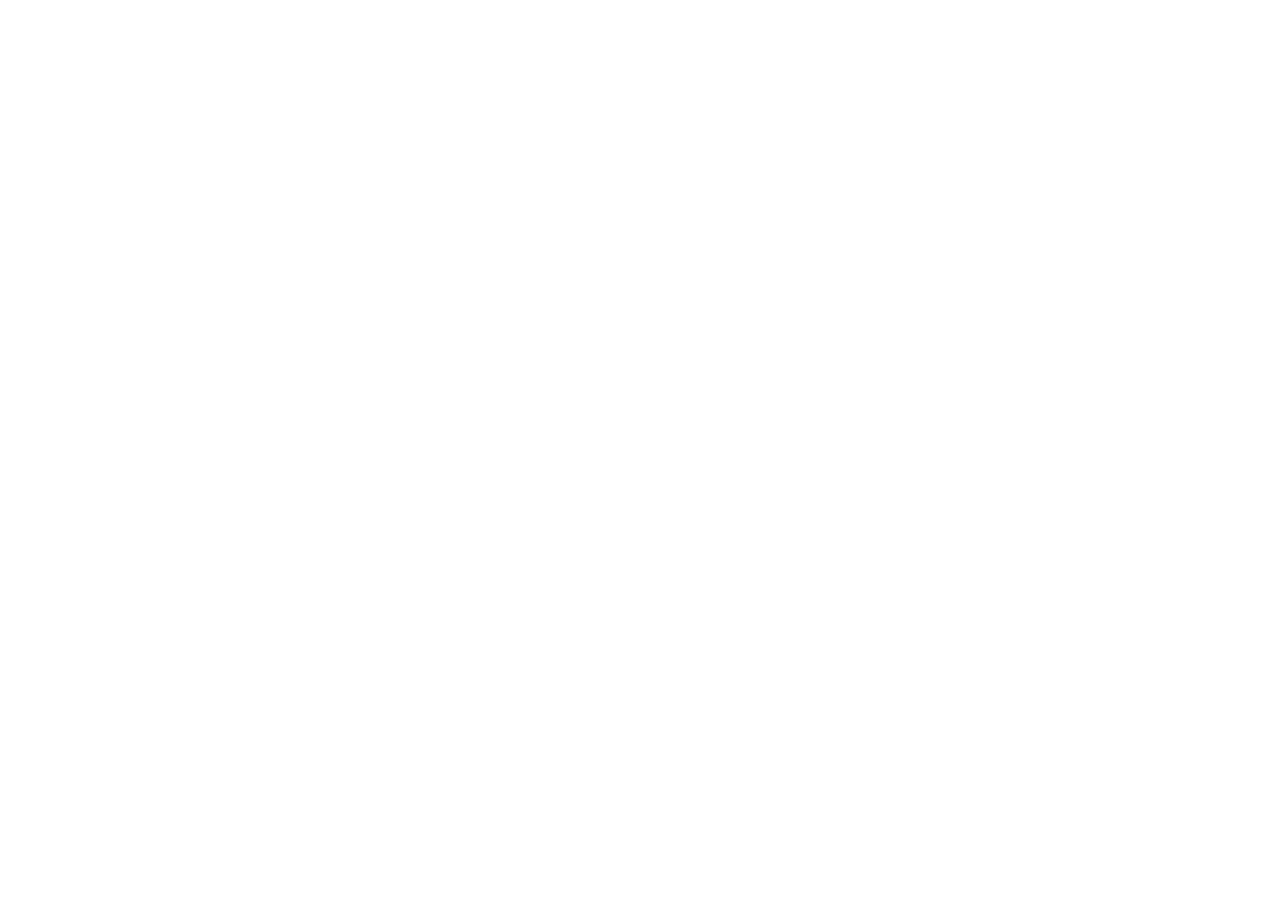
==== templates/index.html @ c8de1b04 "initial setup commit" ====
<!DOCTYPE html>
<html>
<head>
    <title></title>
    <link href="https://fonts.googleapis.com/icon?family=Material+Icons" rel="stylesheet">
    <link rel="stylesheet" href="https://cdnjs.cloudflare.com/ajax/libs/materialize/1.0.0/css/materialize.min.css">
    <link rel="stylesheet" type="text/css" href="static/style/style.css">
    <meta name="viewport" content="width=device-width, initial-scale=1.0"/>

    <script src="https://d3js.org/d3.v3.min.js"></script>
    <script src="static/scripts/custom_draw.js" type="text/javascript"></script>
</head>
<body onload="init()">
    <script src="https://code.jquery.com/jquery-2.1.1.min.js"></script>
    <script src="https://cdnjs.cloudflare.com/ajax/libs/materialize/1.0.0/js/materialize.min.js"></script>
</body>
</html>
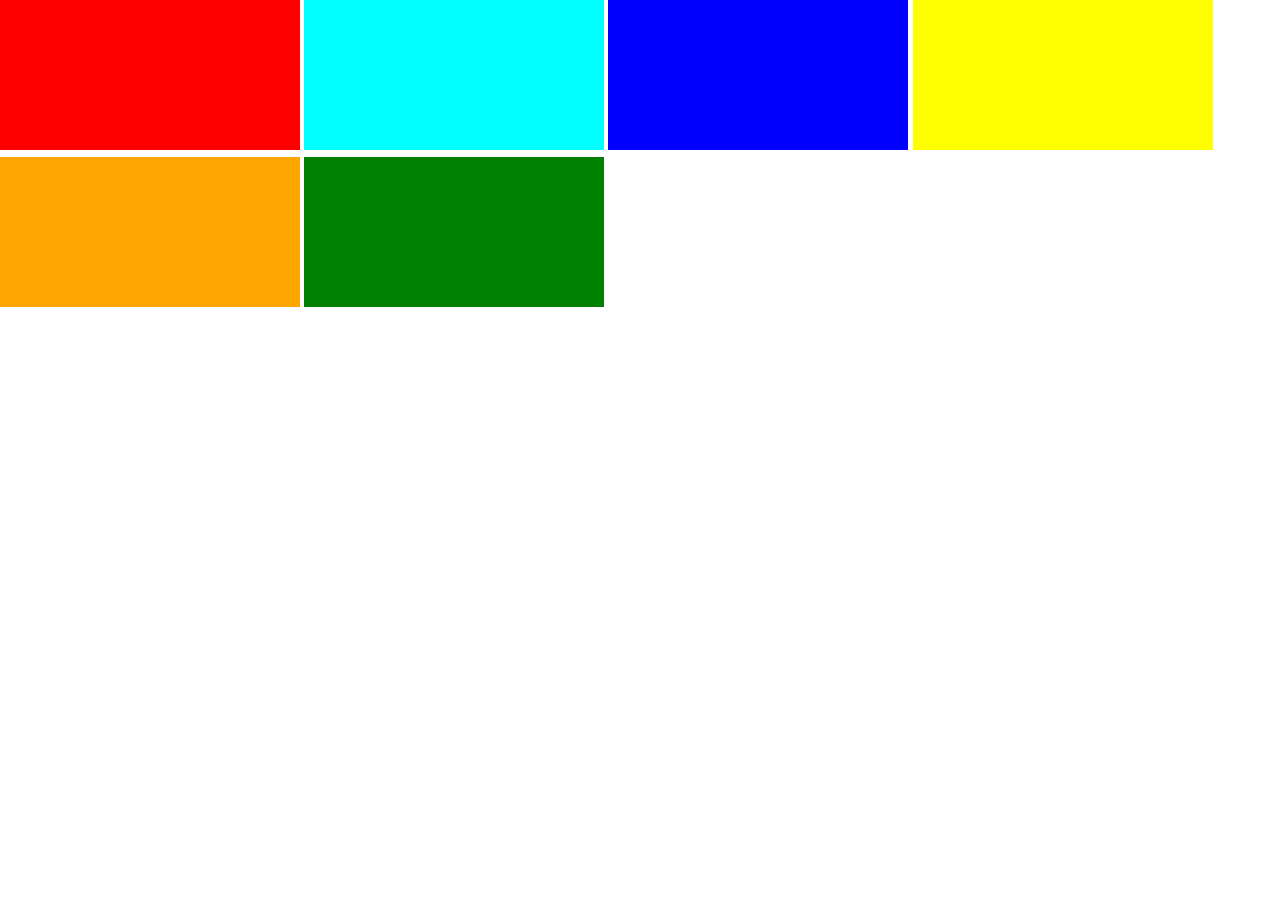
==== commit 36ca280b: "Layout implemented" ====
--- a/templates/index.html
+++ b/templates/index.html
@@ -4,13 +4,19 @@
     <title></title>
     <link href="https://fonts.googleapis.com/icon?family=Material+Icons" rel="stylesheet">
     <link rel="stylesheet" href="https://cdnjs.cloudflare.com/ajax/libs/materialize/1.0.0/css/materialize.min.css">
-    <link rel="stylesheet" type="text/css" href="static/style/style.css">
+    <link rel="stylesheet" type="text/css" href="static/styles/style.css">
     <meta name="viewport" content="width=device-width, initial-scale=1.0"/>
 
     <script src="https://d3js.org/d3.v3.min.js"></script>
     <script src="static/scripts/custom_draw.js" type="text/javascript"></script>
 </head>
 <body onload="init()">
+    <svg class="header" style="background: red;"></svg>
+    <svg class="parallelcoord" style="background: cyan;"></svg>
+    <svg class="piechart" style="background: blue;"></svg>
+    <svg class="horizontalbar" style="background: yellow;"></svg>
+    <svg class="stackedbar" style="background: orange;"></svg>
+    <svg class="insights" style="background: green;"></svg>
     <script src="https://code.jquery.com/jquery-2.1.1.min.js"></script>
     <script src="https://cdnjs.cloudflare.com/ajax/libs/materialize/1.0.0/js/materialize.min.js"></script>
 </body>
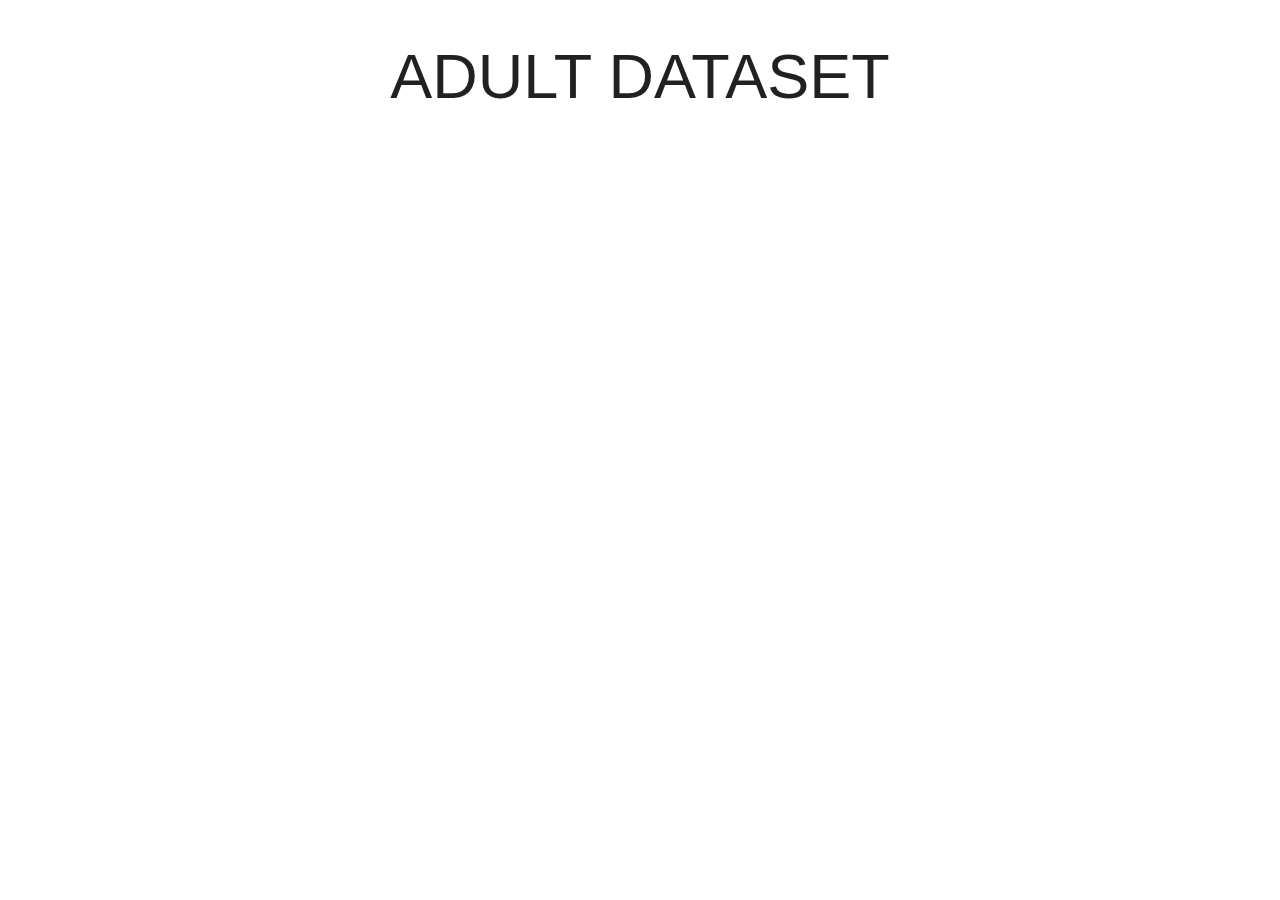
==== commit 6fb2b456: "sync" ====
--- a/templates/index.html
+++ b/templates/index.html
@@ -2,7 +2,9 @@
 <html>
 <head>
     <title></title>
+    <link rel="shortcut icon" href="static/images/favicon.png" />
     <link href="https://fonts.googleapis.com/icon?family=Material+Icons" rel="stylesheet">
+    <link href="https://fonts.googleapis.com/css2?family=BenchNine&display=swap" rel="stylesheet">
     <link rel="stylesheet" href="https://cdnjs.cloudflare.com/ajax/libs/materialize/1.0.0/css/materialize.min.css">
     <link rel="stylesheet" type="text/css" href="static/styles/style.css">
     <meta name="viewport" content="width=device-width, initial-scale=1.0"/>
@@ -11,12 +13,16 @@
     <script src="static/scripts/custom_draw.js" type="text/javascript"></script>
 </head>
 <body onload="init()">
-    <svg class="header" style="background: red;"></svg>
-    <svg class="parallelcoord" style="background: cyan;"></svg>
-    <svg class="piechart" style="background: blue;"></svg>
-    <svg class="horizontalbar" style="background: yellow;"></svg>
-    <svg class="stackedbar" style="background: orange;"></svg>
-    <svg class="insights" style="background: green;"></svg>
+    <div class="header">
+        <center>
+        <h1>ADULT DATASET</h1>
+        </center>
+    </div>
+    <svg class="parallelcoord"></svg>
+    <svg class="piechart"></svg>
+    <svg class="horizontalbar"></svg>
+    <svg class="stackedbar"></svg>
+    <svg class="insights"></svg>
     <script src="https://code.jquery.com/jquery-2.1.1.min.js"></script>
     <script src="https://cdnjs.cloudflare.com/ajax/libs/materialize/1.0.0/js/materialize.min.js"></script>
 </body>
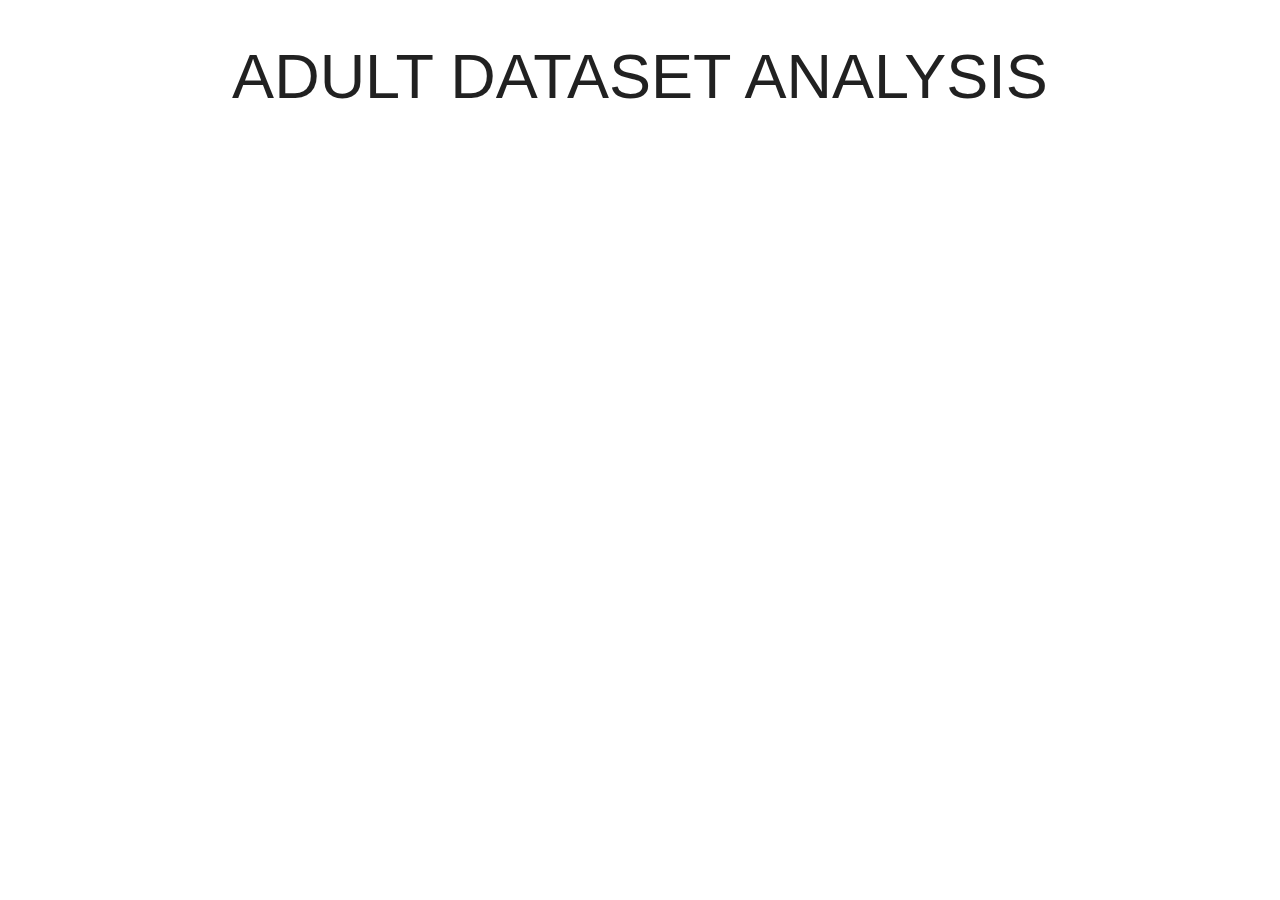
==== commit 74b1b4a9: "sync" ====
--- a/templates/index.html
+++ b/templates/index.html
@@ -13,17 +13,28 @@
     <script src="static/scripts/custom_draw.js" type="text/javascript"></script>
 </head>
 <body onload="init()">
+    <center>
     <div class="header">
         <center>
-        <h1>ADULT DATASET</h1>
+        <h1>ADULT DATASET ANALYSIS</h1>
         </center>
     </div>
     <svg class="parallelcoord"></svg>
     <svg class="piechart"></svg>
+    <svg class="legends">
+        <!-- <text class="quadHeader" transform="translate(0,30)">Legends</text> -->
+    </svg>
     <svg class="horizontalbar"></svg>
     <svg class="stackedbar"></svg>
     <svg class="insights"></svg>
+</center>
     <script src="https://code.jquery.com/jquery-2.1.1.min.js"></script>
     <script src="https://cdnjs.cloudflare.com/ajax/libs/materialize/1.0.0/js/materialize.min.js"></script>
 </body>
-</html>+</html>
+<!-- 
+    d3.select('.stackedbar')
+        .append('text')
+        .attr('class', 'quadHeader')
+        .text("Demographic by Marital Status")
+        .attr('transform','translate('+margin.left+', 30)'); -->